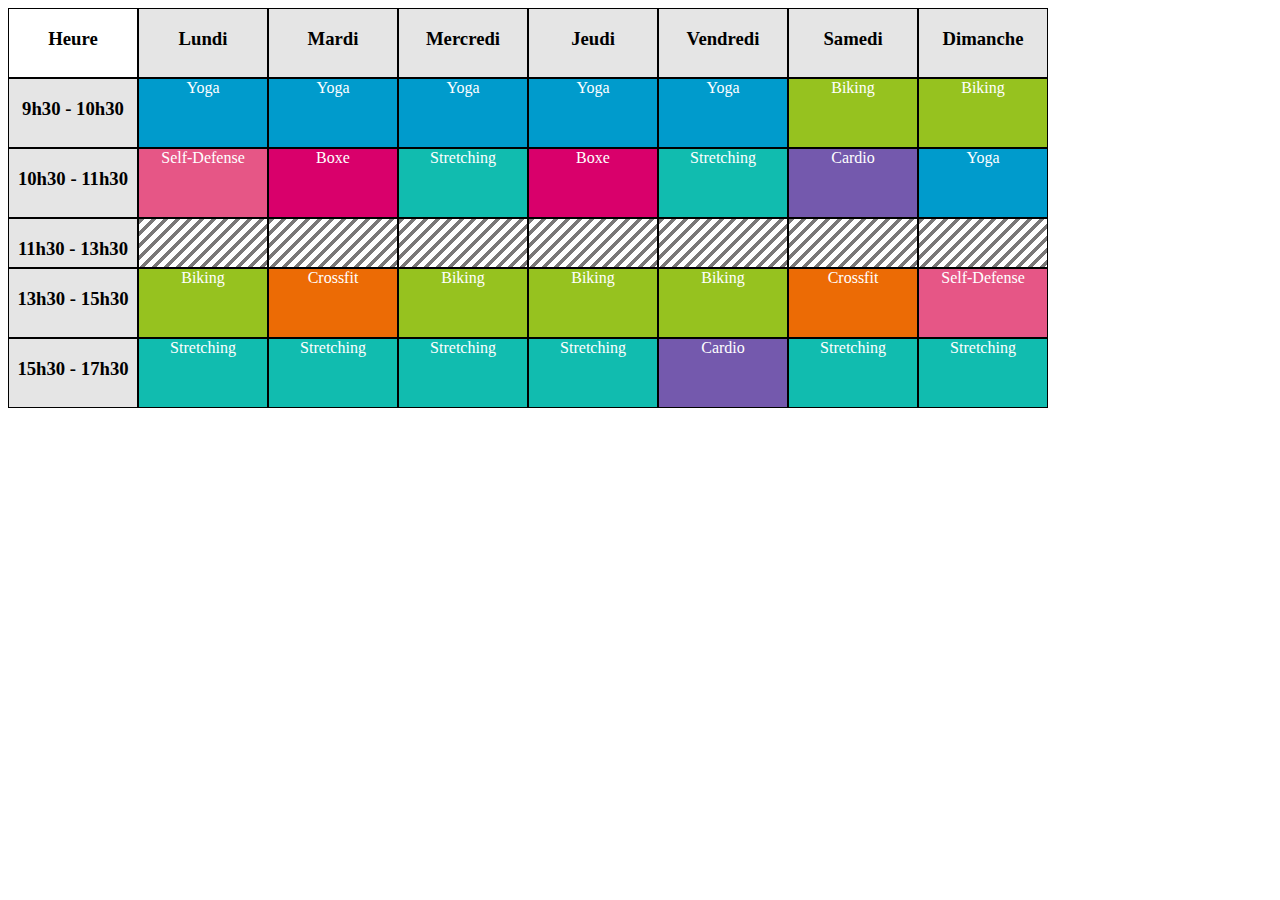
==== TP/index.html @ 6e3d3ce6 "Exercice CSS" ====
<!DOCTYPE html>
<html lang="en">
<head>
    <meta charset="UTF-8">
    <meta http-equiv="X-UA-Compatible" content="IE=edge">
    <meta name="viewport" content="width=device-width, initial-scale=1.0">
    <link rel="stylesheet" href="style.css">
    <title>TP</title>
</head>
<body>
    <header>
        <div class="regular-box-size heure-label"><h3>Heure</h3></div>
        <div class="regular-box-size"><h3>Lundi</h3></div>
        <div class="regular-box-size"><h3>Mardi</h3></div>
        <div class="regular-box-size"><h3>Mercredi</h3></div>
        <div class="regular-box-size"><h3>Jeudi</h3></div>
        <div class="regular-box-size"><h3>Vendredi</h3></div>
        <div class="regular-box-size"><h3>Samedi</h3></div>
        <div class="regular-box-size"><h3>Dimanche</h3></div>
    </header>
    <aside>
        <div class="regular-box-size"><h3>9h30 - 10h30</h3></div>
        <div class="regular-box-size"><h3>10h30 - 11h30</h3></div>
        <div class="regular-box-size lunch-time"><h3>11h30 - 13h30</h3></div>
        <div class="regular-box-size"><h3>13h30 - 15h30</h3></div>
        <div class="regular-box-size"><h3>15h30 - 17h30</h3></div>
    </aside>
    <div class="planning-contents">
        <div class="regular-box-size bg-color-yoga">Yoga</div>
        <div class="regular-box-size bg-color-yoga">Yoga</div>
        <div class="regular-box-size bg-color-yoga">Yoga</div>
        <div class="regular-box-size bg-color-yoga">Yoga</div>
        <div class="regular-box-size bg-color-yoga">Yoga</div>
        <div class="regular-box-size bg-color-biking">Biking</div>
        <div class="regular-box-size bg-color-biking">Biking</div>
        <div class="regular-box-size bg-color-self">Self-Defense</div>
        <div class="regular-box-size bg-color-boxe">Boxe</div>
        <div class="regular-box-size bg-color-stretching">Stretching</div>
        <div class="regular-box-size bg-color-boxe">Boxe</div>
        <div class="regular-box-size bg-color-stretching">Stretching</div>
        <div class="regular-box-size bg-color-cardio">Cardio</div>
        <div class="regular-box-size bg-color-yoga">Yoga</div>
        <div class="lunch-box-size"></div>
        <div class="lunch-box-size"></div>
        <div class="lunch-box-size"></div>
        <div class="lunch-box-size"></div>
        <div class="lunch-box-size"></div>
        <div class="lunch-box-size"></div>
        <div class="lunch-box-size"></div>
        <div class="regular-box-size bg-color-biking">Biking</div>
        <div class="regular-box-size bg-color-crossfit">Crossfit</div>
        <div class="regular-box-size bg-color-biking">Biking</div>
        <div class="regular-box-size bg-color-biking">Biking</div>
        <div class="regular-box-size bg-color-biking">Biking</div>
        <div class="regular-box-size bg-color-crossfit">Crossfit</div>
        <div class="regular-box-size bg-color-self">Self-Defense</div>
        <div class="regular-box-size bg-color-stretching">Stretching</div>
        <div class="regular-box-size bg-color-stretching">Stretching</div>
        <div class="regular-box-size bg-color-stretching">Stretching</div>
        <div class="regular-box-size bg-color-stretching">Stretching</div>
        <div class="regular-box-size bg-color-cardio">Cardio</div>
        <div class="regular-box-size bg-color-stretching">Stretching</div>
        <div class="regular-box-size bg-color-stretching">Stretching</div>    
    </div>
</body>
</html>
---- TP/style.css ----
@font-face {
    font-family: 'ArimaMadurai';
    src: url('./font/ArimaMadurai-Black.ttf') format('ttf');
}
body{
    width: 1100px;
    height: 420px;
    display: flex;
    flex-wrap: wrap;
}
*{
    box-sizing: border-box;
}
.bg-color-yoga{
    background-color: #009bcc;
}
.bg-color-biking{
    background-color: #96c21f;
}
.bg-color-stretching {
    background-color: #11bcaf;
}
.bg-color-cardio {
    background-color: #7459ad;
}
.bg-color-self{
    background-color: #e65686;
}
.bg-color-boxe {
    background-color: #d9006b;
}
.bg-color-crossfit{
    background-color: #ec6b05;
}
header{
    display: flex;
    margin-bottom: -20px;
}
header div{
    background-color: #e5e5e5;
}
aside div{
    background-color: #e5e5e5;
}
.heure-label{
    background-color: white;
}
.regular-box-size{
    height: 70px;
    width: 130px;
    text-align: center;
    border: 1px solid black;
}
.planning-contents{
    color: white;
    display: flex;
    flex-wrap: wrap;
    width: 924px;
    padding: 0px;
    align-content: flex-start;
}
.lunch-box-size{
    background-image: url("./image/stripes.png");
    width: 130px;
    height: 50px;
    border: 1px solid black;
}
.lunch-time{
    width: 130px;
    height: 50px;
}
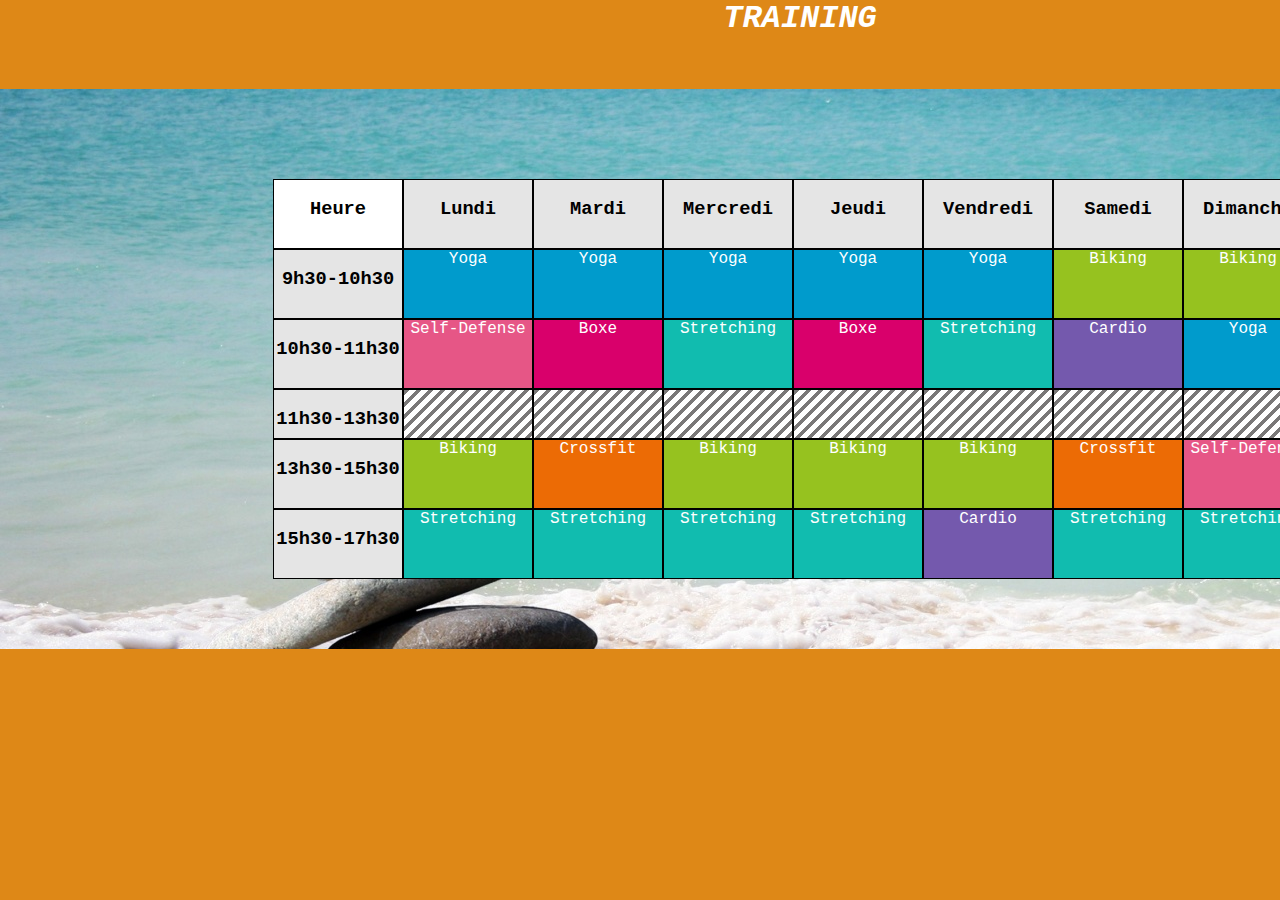
==== commit 4227d1be: "Fin du TD" ====
--- a/TP/index.html
+++ b/TP/index.html
@@ -8,59 +8,64 @@
     <title>TP</title>
 </head>
 <body>
-    <header>
-        <div class="regular-box-size heure-label"><h3>Heure</h3></div>
-        <div class="regular-box-size"><h3>Lundi</h3></div>
-        <div class="regular-box-size"><h3>Mardi</h3></div>
-        <div class="regular-box-size"><h3>Mercredi</h3></div>
-        <div class="regular-box-size"><h3>Jeudi</h3></div>
-        <div class="regular-box-size"><h3>Vendredi</h3></div>
-        <div class="regular-box-size"><h3>Samedi</h3></div>
-        <div class="regular-box-size"><h3>Dimanche</h3></div>
-    </header>
-    <aside>
-        <div class="regular-box-size"><h3>9h30 - 10h30</h3></div>
-        <div class="regular-box-size"><h3>10h30 - 11h30</h3></div>
-        <div class="regular-box-size lunch-time"><h3>11h30 - 13h30</h3></div>
-        <div class="regular-box-size"><h3>13h30 - 15h30</h3></div>
-        <div class="regular-box-size"><h3>15h30 - 17h30</h3></div>
-    </aside>
-    <div class="planning-contents">
-        <div class="regular-box-size bg-color-yoga">Yoga</div>
-        <div class="regular-box-size bg-color-yoga">Yoga</div>
-        <div class="regular-box-size bg-color-yoga">Yoga</div>
-        <div class="regular-box-size bg-color-yoga">Yoga</div>
-        <div class="regular-box-size bg-color-yoga">Yoga</div>
-        <div class="regular-box-size bg-color-biking">Biking</div>
-        <div class="regular-box-size bg-color-biking">Biking</div>
-        <div class="regular-box-size bg-color-self">Self-Defense</div>
-        <div class="regular-box-size bg-color-boxe">Boxe</div>
-        <div class="regular-box-size bg-color-stretching">Stretching</div>
-        <div class="regular-box-size bg-color-boxe">Boxe</div>
-        <div class="regular-box-size bg-color-stretching">Stretching</div>
-        <div class="regular-box-size bg-color-cardio">Cardio</div>
-        <div class="regular-box-size bg-color-yoga">Yoga</div>
-        <div class="lunch-box-size"></div>
-        <div class="lunch-box-size"></div>
-        <div class="lunch-box-size"></div>
-        <div class="lunch-box-size"></div>
-        <div class="lunch-box-size"></div>
-        <div class="lunch-box-size"></div>
-        <div class="lunch-box-size"></div>
-        <div class="regular-box-size bg-color-biking">Biking</div>
-        <div class="regular-box-size bg-color-crossfit">Crossfit</div>
-        <div class="regular-box-size bg-color-biking">Biking</div>
-        <div class="regular-box-size bg-color-biking">Biking</div>
-        <div class="regular-box-size bg-color-biking">Biking</div>
-        <div class="regular-box-size bg-color-crossfit">Crossfit</div>
-        <div class="regular-box-size bg-color-self">Self-Defense</div>
-        <div class="regular-box-size bg-color-stretching">Stretching</div>
-        <div class="regular-box-size bg-color-stretching">Stretching</div>
-        <div class="regular-box-size bg-color-stretching">Stretching</div>
-        <div class="regular-box-size bg-color-stretching">Stretching</div>
-        <div class="regular-box-size bg-color-cardio">Cardio</div>
-        <div class="regular-box-size bg-color-stretching">Stretching</div>
-        <div class="regular-box-size bg-color-stretching">Stretching</div>    
+    <h1>Training</h1>
+    <div class="main">
+        <div class="schedule">
+            <header>
+                <div class="regular-box-size heure-label"><h3>Heure</h3></div>
+                <div class="regular-box-size"><h3>Lundi</h3></div>
+                <div class="regular-box-size"><h3>Mardi</h3></div>
+                <div class="regular-box-size"><h3>Mercredi</h3></div>
+                <div class="regular-box-size"><h3>Jeudi</h3></div>
+                <div class="regular-box-size"><h3>Vendredi</h3></div>
+                <div class="regular-box-size"><h3>Samedi</h3></div>
+                <div class="regular-box-size"><h3>Dimanche</h3></div>
+            </header>
+            <aside>
+                <div class="regular-box-size"><h3>9h30-10h30</h3></div>
+                <div class="regular-box-size"><h3>10h30-11h30</h3></div>
+                <div class="regular-box-size lunch-time"><h3>11h30-13h30</h3></div>
+                <div class="regular-box-size"><h3>13h30-15h30</h3></div>
+                <div class="regular-box-size"><h3>15h30-17h30</h3></div>
+            </aside>
+            <div class="planning-contents">
+                <div class="regular-box-size bg-color-yoga">Yoga</div>
+                <div class="regular-box-size bg-color-yoga">Yoga</div>
+                <div class="regular-box-size bg-color-yoga">Yoga</div>
+                <div class="regular-box-size bg-color-yoga">Yoga</div>
+                <div class="regular-box-size bg-color-yoga">Yoga</div>
+                <div class="regular-box-size bg-color-biking">Biking</div>
+                <div class="regular-box-size bg-color-biking">Biking</div>
+                <div class="regular-box-size bg-color-self">Self-Defense</div>
+                <div class="regular-box-size bg-color-boxe">Boxe</div>
+                <div class="regular-box-size bg-color-stretching">Stretching</div>
+                <div class="regular-box-size bg-color-boxe">Boxe</div>
+                <div class="regular-box-size bg-color-stretching">Stretching</div>
+                <div class="regular-box-size bg-color-cardio">Cardio</div>
+                <div class="regular-box-size bg-color-yoga">Yoga</div>
+                <div class="lunch-box-size"></div>
+                <div class="lunch-box-size"></div>
+                <div class="lunch-box-size"></div>
+                <div class="lunch-box-size"></div>
+                <div class="lunch-box-size"></div>
+                <div class="lunch-box-size"></div>
+                <div class="lunch-box-size"></div>
+                <div class="regular-box-size bg-color-biking">Biking</div>
+                <div class="regular-box-size bg-color-crossfit">Crossfit</div>
+                <div class="regular-box-size bg-color-biking">Biking</div>
+                <div class="regular-box-size bg-color-biking">Biking</div>
+                <div class="regular-box-size bg-color-biking">Biking</div>
+                <div class="regular-box-size bg-color-crossfit">Crossfit</div>
+                <div class="regular-box-size bg-color-self">Self-Defense</div>
+                <div class="regular-box-size bg-color-stretching">Stretching</div>
+                <div class="regular-box-size bg-color-stretching">Stretching</div>
+                <div class="regular-box-size bg-color-stretching">Stretching</div>
+                <div class="regular-box-size bg-color-stretching">Stretching</div>
+                <div class="regular-box-size bg-color-cardio">Cardio</div>
+                <div class="regular-box-size bg-color-stretching">Stretching</div>
+                <div class="regular-box-size bg-color-stretching">Stretching</div>    
+            </div>
+        </div>
     </div>
 </body>
 </html>--- a/TP/style.css
+++ b/TP/style.css
@@ -3,9 +3,39 @@
     font-family: 'ArimaMadurai';
     src: url('./font/ArimaMadurai-Black.ttf') format('ttf');
 }
+html{
+    margin: 0px;
+}
+h1{
+    color: white;
+    font-weight: 700;
+    font-style: italic;
+    text-transform: uppercase;
+    margin: 0px;
+}
 body{
-    width: 1100px;
-    height: 420px;
+    margin: 0px;
+    display: flex;
+    flex-direction: column;
+    justify-content: space-between;
+    background-color: #de8817;
+    text-align: center;
+    font-family: 'ArimaMadurai, Courier New', Courier, monospace;
+    height: 700px;
+    width: 1600px;
+}
+.main{
+    margin: auto;
+    width: 100%;
+    height: 80%; 
+    background-image: url('./image/zen-stones-on-beach.jpg');
+    display: flex;
+    justify-content: center;
+}
+.schedule{
+    margin: auto;
+    width: 1054px;
+    height: 380px;
     display: flex;
     flex-wrap: wrap;
 }
@@ -35,7 +65,7 @@
 }
 header{
     display: flex;
-    margin-bottom: -20px;
+   
 }
 header div{
     background-color: #e5e5e5;
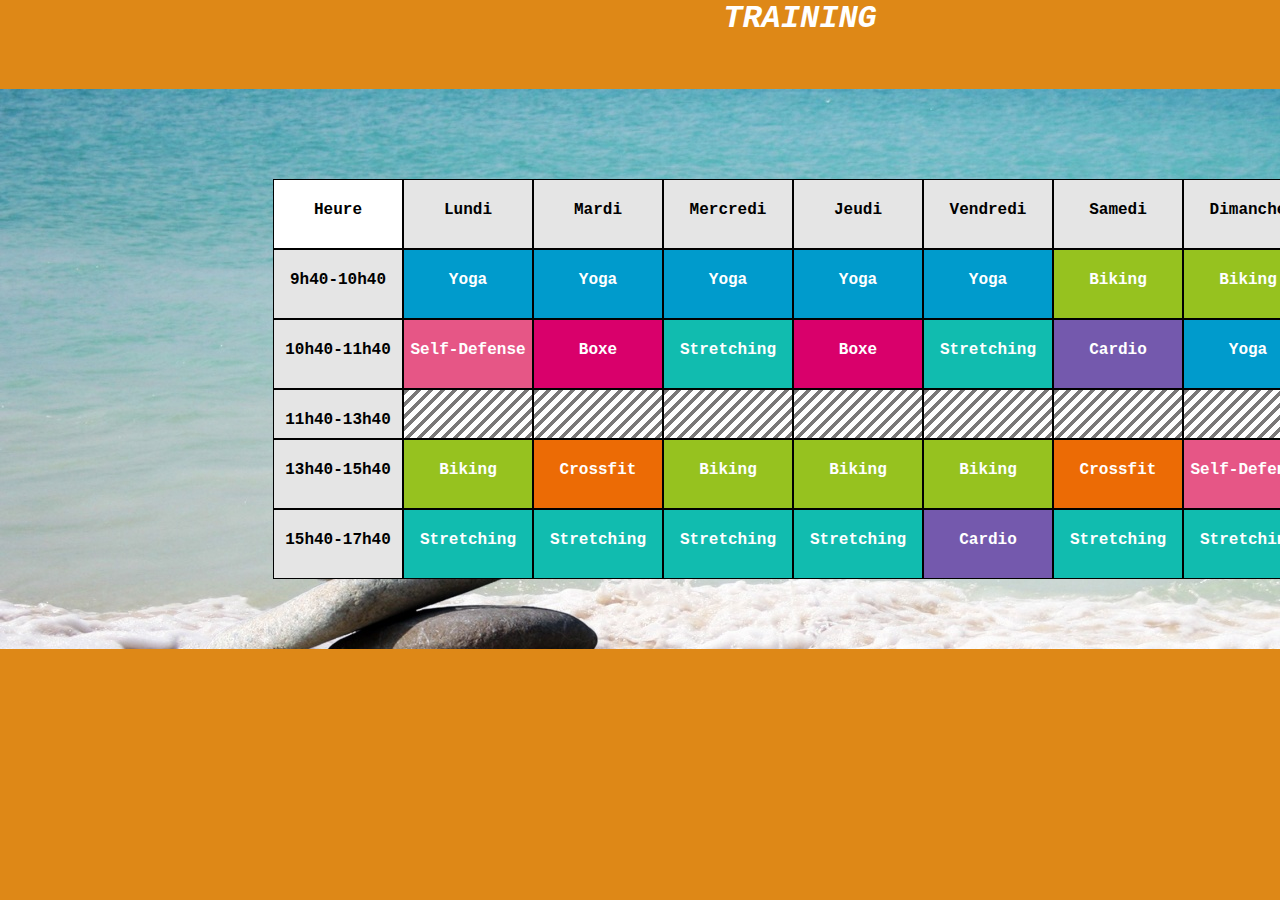
==== commit a9515ed7: "Positionnement des textes du planing (TD)" ====
--- a/TP/index.html
+++ b/TP/index.html
@@ -12,37 +12,37 @@
     <div class="main">
         <div class="schedule">
             <header>
-                <div class="regular-box-size heure-label"><h3>Heure</h3></div>
-                <div class="regular-box-size"><h3>Lundi</h3></div>
-                <div class="regular-box-size"><h3>Mardi</h3></div>
-                <div class="regular-box-size"><h3>Mercredi</h3></div>
-                <div class="regular-box-size"><h3>Jeudi</h3></div>
-                <div class="regular-box-size"><h3>Vendredi</h3></div>
-                <div class="regular-box-size"><h3>Samedi</h3></div>
-                <div class="regular-box-size"><h3>Dimanche</h3></div>
+                <div class="regular-box-size heure-label"><h4>Heure</h4></div>
+                <div class="regular-box-size"><h4>Lundi</h4></div>
+                <div class="regular-box-size"><h4>Mardi</h4></div>
+                <div class="regular-box-size"><h4>Mercredi</h4></div>
+                <div class="regular-box-size"><h4>Jeudi</h4></div>
+                <div class="regular-box-size"><h4>Vendredi</h4></div>
+                <div class="regular-box-size"><h4>Samedi</h4></div>
+                <div class="regular-box-size"><h4>Dimanche</h4></div>
             </header>
             <aside>
-                <div class="regular-box-size"><h3>9h30-10h30</h3></div>
-                <div class="regular-box-size"><h3>10h30-11h30</h3></div>
-                <div class="regular-box-size lunch-time"><h3>11h30-13h30</h3></div>
-                <div class="regular-box-size"><h3>13h30-15h30</h3></div>
-                <div class="regular-box-size"><h3>15h30-17h30</h3></div>
+                <div class="regular-box-size"><h4>9h40-10h40</h4></div>
+                <div class="regular-box-size"><h4>10h40-11h40</h4></div>
+                <div class="regular-box-size lunch-time"><h4>11h40-13h40</h4></div>
+                <div class="regular-box-size"><h4>13h40-15h40</h4></div>
+                <div class="regular-box-size"><h4>15h40-17h40</h4></div>
             </aside>
             <div class="planning-contents">
-                <div class="regular-box-size bg-color-yoga">Yoga</div>
-                <div class="regular-box-size bg-color-yoga">Yoga</div>
-                <div class="regular-box-size bg-color-yoga">Yoga</div>
-                <div class="regular-box-size bg-color-yoga">Yoga</div>
-                <div class="regular-box-size bg-color-yoga">Yoga</div>
-                <div class="regular-box-size bg-color-biking">Biking</div>
-                <div class="regular-box-size bg-color-biking">Biking</div>
-                <div class="regular-box-size bg-color-self">Self-Defense</div>
-                <div class="regular-box-size bg-color-boxe">Boxe</div>
-                <div class="regular-box-size bg-color-stretching">Stretching</div>
-                <div class="regular-box-size bg-color-boxe">Boxe</div>
-                <div class="regular-box-size bg-color-stretching">Stretching</div>
-                <div class="regular-box-size bg-color-cardio">Cardio</div>
-                <div class="regular-box-size bg-color-yoga">Yoga</div>
+                <div class="regular-box-size bg-color-yoga"><h4>Yoga</h4></div>
+                <div class="regular-box-size bg-color-yoga"><h4>Yoga</h4></div>
+                <div class="regular-box-size bg-color-yoga"><h4>Yoga</h4></div>
+                <div class="regular-box-size bg-color-yoga"><h4>Yoga</h4></div>
+                <div class="regular-box-size bg-color-yoga"><h4>Yoga</h4></div>
+                <div class="regular-box-size bg-color-biking"><h4>Biking</h4></div>
+                <div class="regular-box-size bg-color-biking"><h4>Biking</h4></div>
+                <div class="regular-box-size bg-color-self"><h4>Self-Defense</h4></div>
+                <div class="regular-box-size bg-color-boxe"><h4>Boxe</h4></div>
+                <div class="regular-box-size bg-color-stretching"><h4>Stretching</h4></div>
+                <div class="regular-box-size bg-color-boxe"><h4>Boxe</h4></div>
+                <div class="regular-box-size bg-color-stretching"><h4>Stretching</h4></div>
+                <div class="regular-box-size bg-color-cardio"><h4>Cardio</h4></div>
+                <div class="regular-box-size bg-color-yoga"><h4>Yoga</h4></div>
                 <div class="lunch-box-size"></div>
                 <div class="lunch-box-size"></div>
                 <div class="lunch-box-size"></div>
@@ -50,20 +50,20 @@
                 <div class="lunch-box-size"></div>
                 <div class="lunch-box-size"></div>
                 <div class="lunch-box-size"></div>
-                <div class="regular-box-size bg-color-biking">Biking</div>
-                <div class="regular-box-size bg-color-crossfit">Crossfit</div>
-                <div class="regular-box-size bg-color-biking">Biking</div>
-                <div class="regular-box-size bg-color-biking">Biking</div>
-                <div class="regular-box-size bg-color-biking">Biking</div>
-                <div class="regular-box-size bg-color-crossfit">Crossfit</div>
-                <div class="regular-box-size bg-color-self">Self-Defense</div>
-                <div class="regular-box-size bg-color-stretching">Stretching</div>
-                <div class="regular-box-size bg-color-stretching">Stretching</div>
-                <div class="regular-box-size bg-color-stretching">Stretching</div>
-                <div class="regular-box-size bg-color-stretching">Stretching</div>
-                <div class="regular-box-size bg-color-cardio">Cardio</div>
-                <div class="regular-box-size bg-color-stretching">Stretching</div>
-                <div class="regular-box-size bg-color-stretching">Stretching</div>    
+                <div class="regular-box-size bg-color-biking"><h4>Biking</h4></div>
+                <div class="regular-box-size bg-color-crossfit"><h4>Crossfit</h4></div>
+                <div class="regular-box-size bg-color-biking"><h4>Biking</h4></div>
+                <div class="regular-box-size bg-color-biking"><h4>Biking</h4></div>
+                <div class="regular-box-size bg-color-biking"><h4>Biking</h4></div>
+                <div class="regular-box-size bg-color-crossfit"><h4>Crossfit</h4></div>
+                <div class="regular-box-size bg-color-self"><h4>Self-Defense</h4></div>
+                <div class="regular-box-size bg-color-stretching"><h4>Stretching</h4></div>
+                <div class="regular-box-size bg-color-stretching"><h4>Stretching</h4></div>
+                <div class="regular-box-size bg-color-stretching"><h4>Stretching</h4></div>
+                <div class="regular-box-size bg-color-stretching"><h4>Stretching</h4></div>
+                <div class="regular-box-size bg-color-cardio"><h4>Cardio</h4></div>
+                <div class="regular-box-size bg-color-stretching"><h4>Stretching</h4></div>
+                <div class="regular-box-size bg-color-stretching"><h4>Stretching</h4></div>    
             </div>
         </div>
     </div>
--- a/TP/style.css
+++ b/TP/style.css
@@ -64,8 +64,7 @@
     background-color: #ec6b05;
 }
 header{
-    display: flex;
-   
+    display: flex; 
 }
 header div{
     background-color: #e5e5e5;
@@ -79,10 +78,11 @@
 .regular-box-size{
     height: 70px;
     width: 130px;
-    text-align: center;
     border: 1px solid black;
 }
 .planning-contents{
+    margin-left: auto;
+    margin-right: auto;
     color: white;
     display: flex;
     flex-wrap: wrap;
